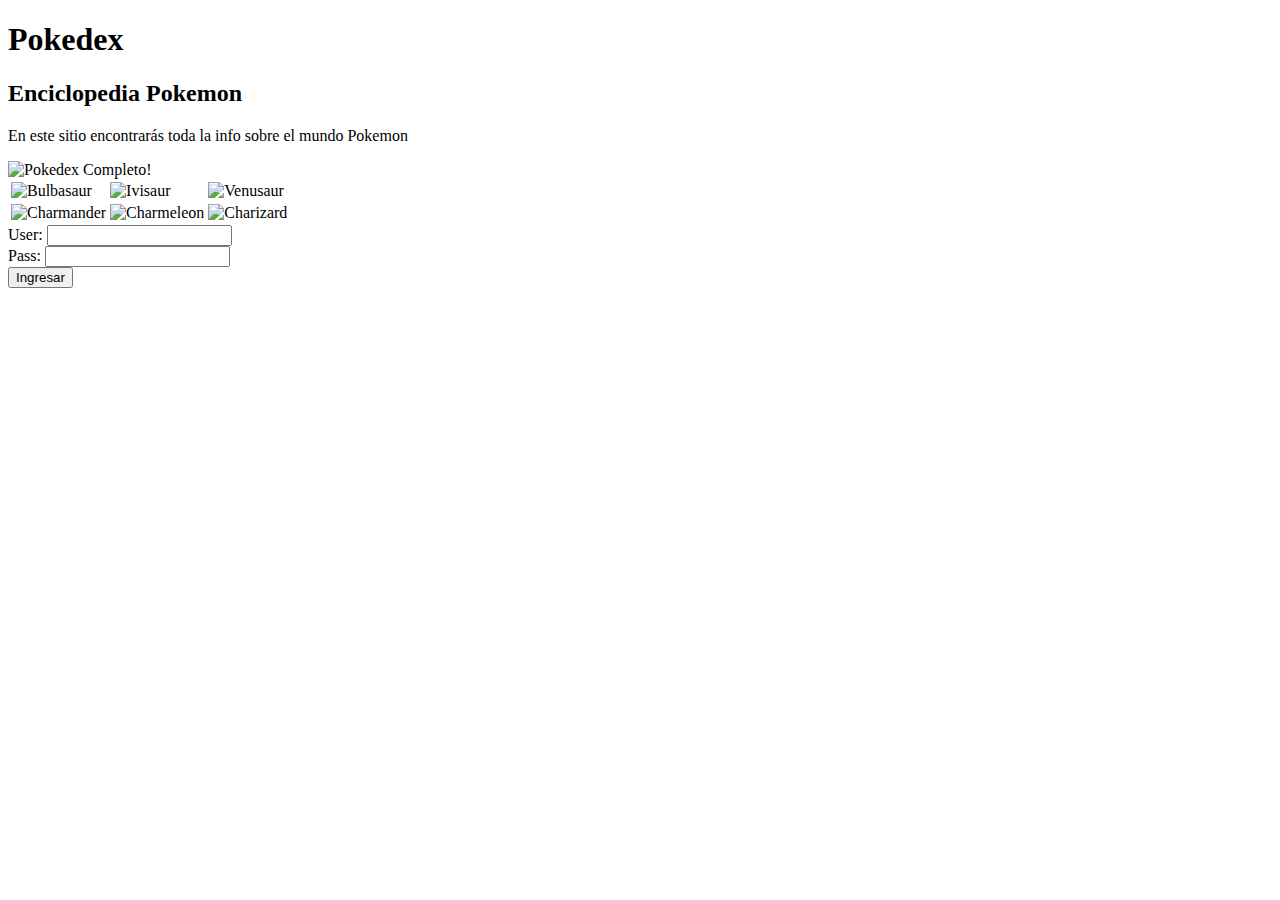
==== clase1/Index.html @ 80e63580 "clase html completada" ====
<!DOCTYPE html>
<html lang="es">
<head>
    <meta charset="UTF-8">
    <meta name="viewport" content="width=device-width, initial-scale=1.0">
    <title>Indice</title>
</head>
<body>

    <header>
        <!-- menu de cabecera -->

        <h1>Pokedex</h1>
        <h2>Enciclopedia Pokemon</h2>
        <p>En este sitio encontrarás toda la info sobre el mundo Pokemon</p>
        <img width="250px"
            src="https://phantom-marca.unidadeditorial.es/0215aae8d4e66ead5eafa06462632d64/crop/48x0/670x350/resize/660/f/webp/assets/multimedia/imagenes/2021/02/23/16140832349541.jpg"
            alt="Pokedex Completo!">

    </header>
    
    <section>
        <!-- divisores de secciones -->
        <article>
            
        </article>
        <table>
            <tr>
                <td>
                    <img width="250px" src="https://assets.pokemon.com/assets/cms2/img/pokedex/full/001.png" alt="Bulbasaur">
                </td>
                <td>
                    <img width="250px" src="https://assets.pokemon.com/assets/cms2/img/pokedex/full/002.png" alt="Ivisaur">
                </td>
                <td>
                    <img width="250px" src="https://assets.pokemon.com/assets/cms2/img/pokedex/full/003.png" alt="Venusaur">
                </td>
            </tr>
            <tr>
                <td>
                    <img width="250px" src="https://assets.pokemon.com/assets/cms2/img/pokedex/full/004.png" alt="Charmander">
                </td>
                <td>
                    <img width="250px" src="https://assets.pokemon.com/assets/cms2/img/pokedex/full/005.png" alt="Charmeleon">
                </td>
                <td>
                    <img width="250px" src="https://assets.pokemon.com/assets/cms2/img/pokedex/full/006.png" alt="Charizard">
                </td>
            </tr>
        </table>

    </section>

    <span></span>
    
    <section>
        <div>
            <label for="">User:</label>
            <input type="text">
        </div>
        <div>
            <label for="">Pass: </label>
            <input type="text">
        </div>
        <div>
            <button>Ingresar</button>
        </div>
    </section>
    
    <footer>
        <!-- pie de pagina -->
    </footer>

</body>
</html>
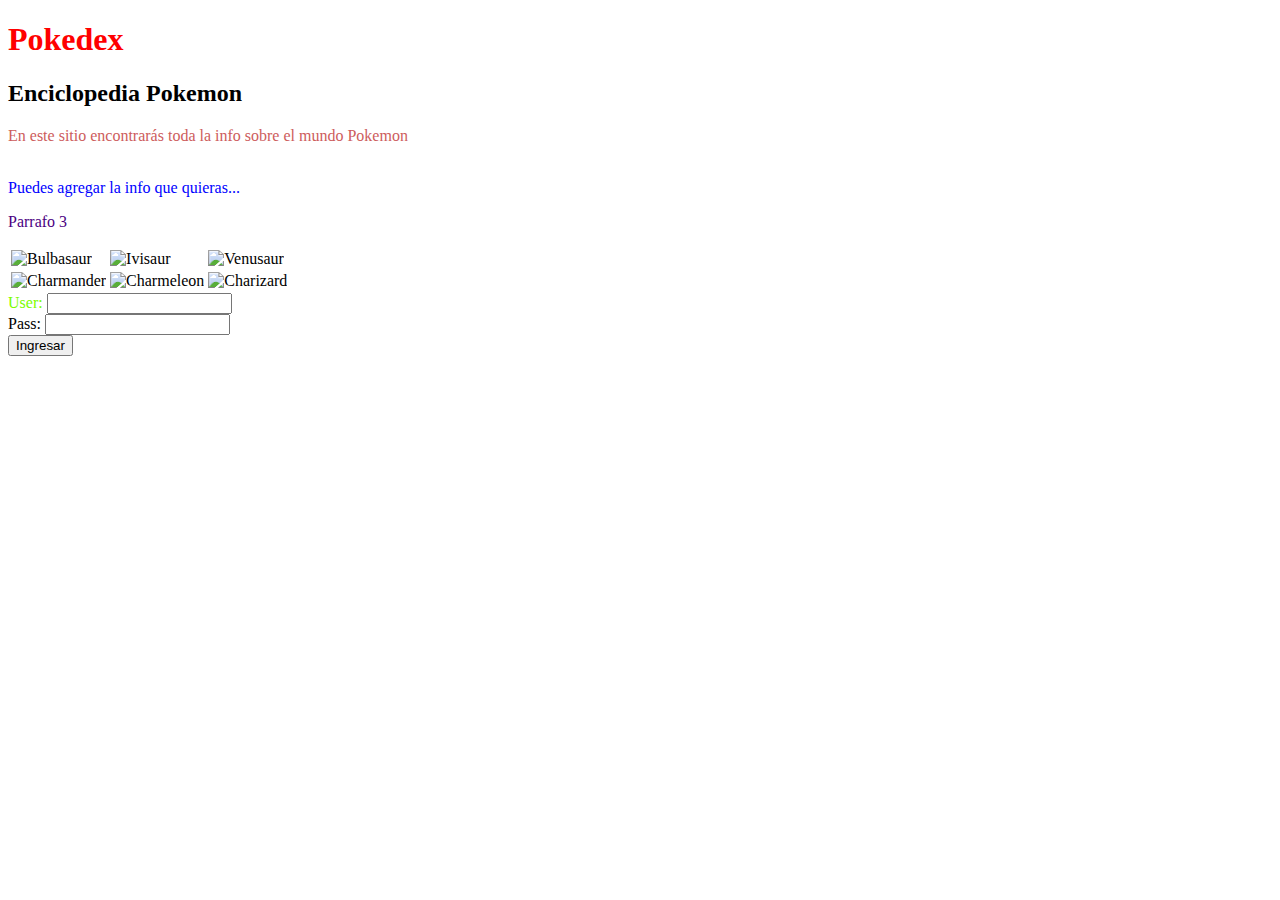
==== commit 0fd806f3: "completada seccion css - clase 1" ====
--- a/clase1/Index.html
+++ b/clase1/Index.html
@@ -4,26 +4,23 @@
     <meta charset="UTF-8">
     <meta name="viewport" content="width=device-width, initial-scale=1.0">
     <title>Indice</title>
+    <link rel="stylesheet" href="estilos.css">
+
 </head>
 <body>
 
-    <header>
+    <header style="background-image: url(https://phantom-marca.unidadeditorial.es/0215aae8d4e66ead5eafa06462632d64/crop/48x0/670x350/resize/660/f/webp/assets/multimedia/imagenes/2021/02/23/16140832349541.jpg);">
         <!-- menu de cabecera -->
 
-        <h1>Pokedex</h1>
+        <h1 style="color: red;">Pokedex</h1>
         <h2>Enciclopedia Pokemon</h2>
         <p>En este sitio encontrarás toda la info sobre el mundo Pokemon</p>
-        <img width="250px"
-            src="https://phantom-marca.unidadeditorial.es/0215aae8d4e66ead5eafa06462632d64/crop/48x0/670x350/resize/660/f/webp/assets/multimedia/imagenes/2021/02/23/16140832349541.jpg"
-            alt="Pokedex Completo!">
+        <p style="color: blue;"><br>Puedes agregar la info que quieras...</br></p>
+        <p id="parrafo3">Parrafo 3</p>
 
     </header>
     
     <section>
-        <!-- divisores de secciones -->
-        <article>
-            
-        </article>
         <table>
             <tr>
                 <td>
@@ -50,11 +47,9 @@
         </table>
 
     </section>
-
-    <span></span>
     
     <section>
-        <div>
+        <div class="colorPrincipal">
             <label for="">User:</label>
             <input type="text">
         </div>
--- a/clase1/estilos.css
+++ b/clase1/estilos.css
@@ -0,0 +1,10 @@
+p {
+    color: indianred;
+}
+#parrafo3 {
+    color:indigo;
+}
+
+.colorPrincipal {
+    color: lawngreen;
+}